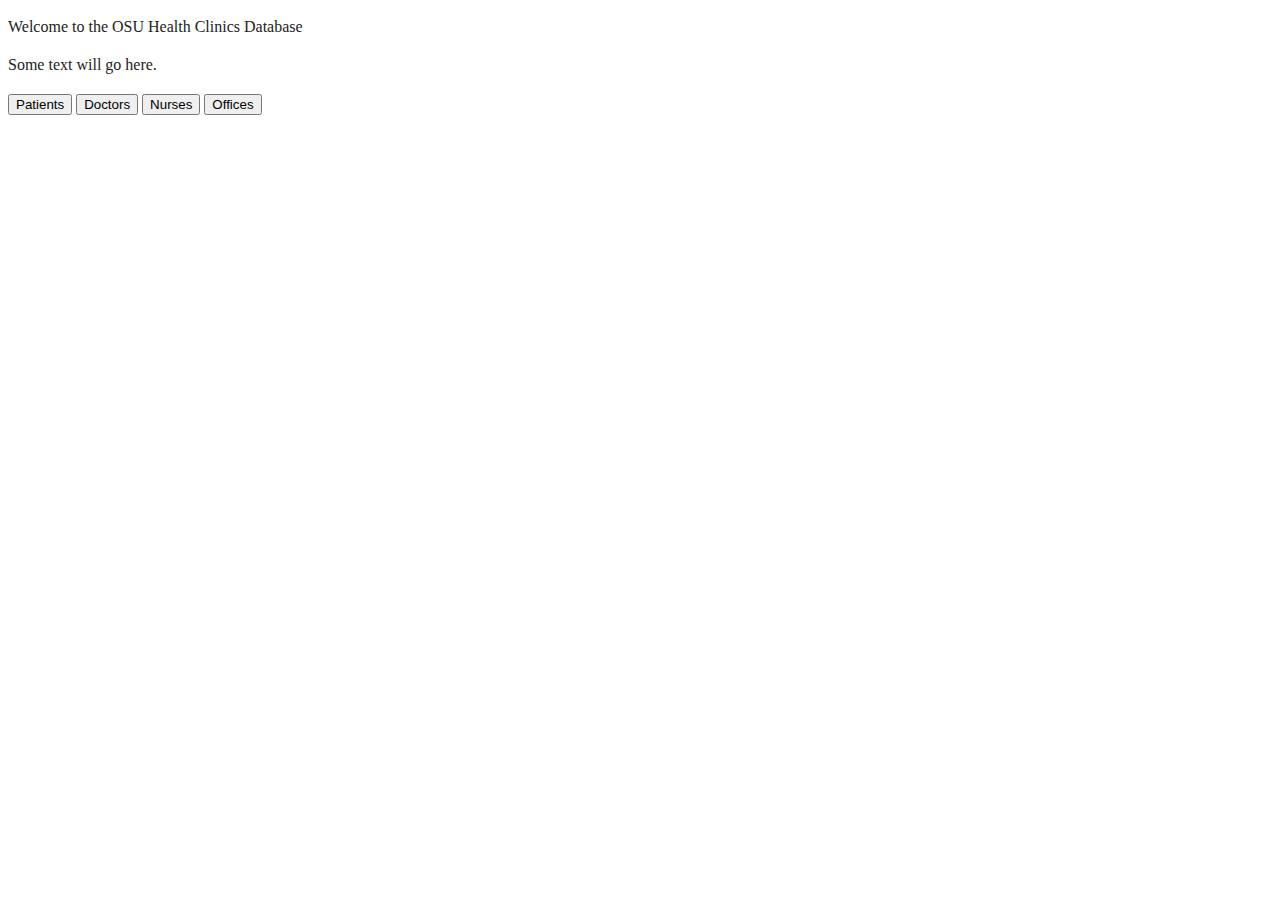
==== index.html @ 06c8b8f0 "Add files via upload" ====
<!doctype html>
<html class="no-js" lang="">

<head>
  <meta charset="utf-8">
  <title>OSU Health Clinics Database</title>
  <link rel="stylesheet" href="css/main.css">
</head>

<body>
  <p>Welcome to the OSU Health Clinics Database</p>
  <p>Some text will go here.</p>
  <a href="patients.html"><button>Patients</button></a>
  <a href="doctors.html"><button>Doctors</button></a>
  <a href="nurses.html"><button>Nurses</button></a>
  <a href="offices.html"><button>Offices</button></a>
  <script src="js/main.js"></script>
</body>

</html>
---- css/main.css ----
/*! HTML5 Boilerplate v8.0.0 | MIT License | https://html5boilerplate.com/ */

/* main.css 2.1.0 | MIT License | https://github.com/h5bp/main.css#readme */
/*
 * What follows is the result of much research on cross-browser styling.
 * Credit left inline and big thanks to Nicolas Gallagher, Jonathan Neal,
 * Kroc Camen, and the H5BP dev community and team.
 */

/* ==========================================================================
   Base styles: opinionated defaults
   ========================================================================== */

html {
  color: #222;
  font-size: 1em;
  line-height: 1.4;
}

/*
 * Remove text-shadow in selection highlight:
 * https://twitter.com/miketaylr/status/12228805301
 *
 * Vendor-prefixed and regular ::selection selectors cannot be combined:
 * https://stackoverflow.com/a/16982510/7133471
 *
 * Customize the background color to match your design.
 */

::-moz-selection {
  background: #b3d4fc;
  text-shadow: none;
}

::selection {
  background: #b3d4fc;
  text-shadow: none;
}

/*
 * A better looking default horizontal rule
 */

hr {
  display: block;
  height: 1px;
  border: 0;
  border-top: 1px solid #ccc;
  margin: 1em 0;
  padding: 0;
}

/*
 * Remove the gap between audio, canvas, iframes,
 * images, videos and the bottom of their containers:
 * https://github.com/h5bp/html5-boilerplate/issues/440
 */

audio,
canvas,
iframe,
img,
svg,
video {
  vertical-align: middle;
}

/*
 * Remove default fieldset styles.
 */

fieldset {
  border: 0;
  margin: 0;
  padding: 0;
}

/*
 * Allow only vertical resizing of textareas.
 */

textarea {
  resize: vertical;
}

/* ==========================================================================
   Author's custom styles
   ========================================================================== */

/* ==========================================================================
   Helper classes
   ========================================================================== */

/*
 * Hide visually and from screen readers
 */

.hidden,
[hidden] {
  display: none !important;
}

/*
 * Hide only visually, but have it available for screen readers:
 * https://snook.ca/archives/html_and_css/hiding-content-for-accessibility
 *
 * 1. For long content, line feeds are not interpreted as spaces and small width
 *    causes content to wrap 1 word per line:
 *    https://medium.com/@jessebeach/beware-smushed-off-screen-accessible-text-5952a4c2cbfe
 */

.sr-only {
  border: 0;
  clip: rect(0, 0, 0, 0);
  height: 1px;
  margin: -1px;
  overflow: hidden;
  padding: 0;
  position: absolute;
  white-space: nowrap;
  width: 1px;
  /* 1 */
}

/*
 * Extends the .sr-only class to allow the element
 * to be focusable when navigated to via the keyboard:
 * https://www.drupal.org/node/897638
 */

.sr-only.focusable:active,
.sr-only.focusable:focus {
  clip: auto;
  height: auto;
  margin: 0;
  overflow: visible;
  position: static;
  white-space: inherit;
  width: auto;
}

/*
 * Hide visually and from screen readers, but maintain layout
 */

.invisible {
  visibility: hidden;
}

/*
 * Clearfix: contain floats
 *
 * For modern browsers
 * 1. The space content is one way to avoid an Opera bug when the
 *    `contenteditable` attribute is included anywhere else in the document.
 *    Otherwise it causes space to appear at the top and bottom of elements
 *    that receive the `clearfix` class.
 * 2. The use of `table` rather than `block` is only necessary if using
 *    `:before` to contain the top-margins of child elements.
 */

.clearfix::before,
.clearfix::after {
  content: " ";
  display: table;
}

.clearfix::after {
  clear: both;
}

/* ==========================================================================
   EXAMPLE Media Queries for Responsive Design.
   These examples override the primary ('mobile first') styles.
   Modify as content requires.
   ========================================================================== */

@media only screen and (min-width: 35em) {
  /* Style adjustments for viewports that meet the condition */
}

@media print,
  (-webkit-min-device-pixel-ratio: 1.25),
  (min-resolution: 1.25dppx),
  (min-resolution: 120dpi) {
  /* Style adjustments for high resolution devices */
}

/* ==========================================================================
   Print styles.
   Inlined to avoid the additional HTTP request:
   https://www.phpied.com/delay-loading-your-print-css/
   ========================================================================== */

@media print {
  *,
  *::before,
  *::after {
    background: #fff !important;
    color: #000 !important;
    /* Black prints faster */
    box-shadow: none !important;
    text-shadow: none !important;
  }

  a,
  a:visited {
    text-decoration: underline;
  }

  a[href]::after {
    content: " (" attr(href) ")";
  }

  abbr[title]::after {
    content: " (" attr(title) ")";
  }

  /*
   * Don't show links that are fragment identifiers,
   * or use the `javascript:` pseudo protocol
   */
  a[href^="#"]::after,
  a[href^="javascript:"]::after {
    content: "";
  }

  pre {
    white-space: pre-wrap !important;
  }

  pre,
  blockquote {
    border: 1px solid #999;
    page-break-inside: avoid;
  }

  /*
   * Printing Tables:
   * https://web.archive.org/web/20180815150934/http://css-discuss.incutio.com/wiki/Printing_Tables
   */
  thead {
    display: table-header-group;
  }

  tr,
  img {
    page-break-inside: avoid;
  }

  p,
  h2,
  h3 {
    orphans: 3;
    widows: 3;
  }

  h2,
  h3 {
    page-break-after: avoid;
  }
}
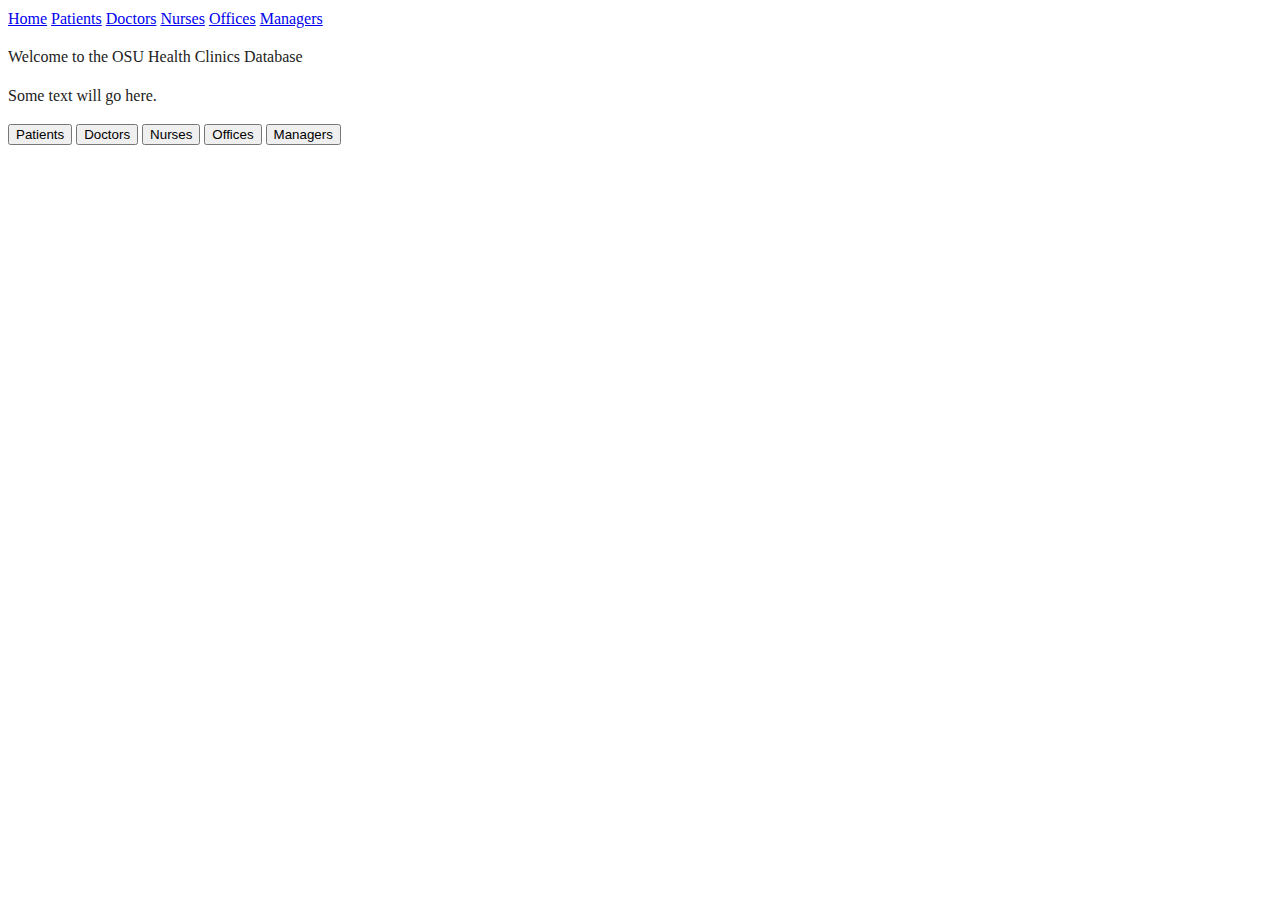
==== commit f31ddcaf: "Add files via upload" ====
--- a/index.html
+++ b/index.html
@@ -8,12 +8,24 @@
 </head>
 
 <body>
+  <div class="topnav">
+    <a class="active" href="index.html">Home</a>
+    <a href="patients.html">Patients</a>
+    <a href="doctors.html">Doctors</a>
+    <a href="nurses.html">Nurses</a>
+    <a href="offices.html">Offices</a>
+    <a href="managers.html">Managers</a>
+</div>
+
+
   <p>Welcome to the OSU Health Clinics Database</p>
   <p>Some text will go here.</p>
   <a href="patients.html"><button>Patients</button></a>
   <a href="doctors.html"><button>Doctors</button></a>
   <a href="nurses.html"><button>Nurses</button></a>
   <a href="offices.html"><button>Offices</button></a>
+  <a href="managers.html"><button>Managers</button></a>
+
   <script src="js/main.js"></script>
 </body>
 
--- a/css/main.css
+++ b/css/main.css
@@ -17,29 +17,9 @@
   line-height: 1.4;
 }
 
-/*
- * Remove text-shadow in selection highlight:
- * https://twitter.com/miketaylr/status/12228805301
- *
- * Vendor-prefixed and regular ::selection selectors cannot be combined:
- * https://stackoverflow.com/a/16982510/7133471
- *
- * Customize the background color to match your design.
- */
-
-::-moz-selection {
-  background: #b3d4fc;
-  text-shadow: none;
+td, th {
+  border: 1px solid gray;
 }
-
-::selection {
-  background: #b3d4fc;
-  text-shadow: none;
-}
-
-/*
- * A better looking default horizontal rule
- */
 
 hr {
   display: block;
@@ -50,214 +30,3 @@
   padding: 0;
 }
 
-/*
- * Remove the gap between audio, canvas, iframes,
- * images, videos and the bottom of their containers:
- * https://github.com/h5bp/html5-boilerplate/issues/440
- */
-
-audio,
-canvas,
-iframe,
-img,
-svg,
-video {
-  vertical-align: middle;
-}
-
-/*
- * Remove default fieldset styles.
- */
-
-fieldset {
-  border: 0;
-  margin: 0;
-  padding: 0;
-}
-
-/*
- * Allow only vertical resizing of textareas.
- */
-
-textarea {
-  resize: vertical;
-}
-
-/* ==========================================================================
-   Author's custom styles
-   ========================================================================== */
-
-/* ==========================================================================
-   Helper classes
-   ========================================================================== */
-
-/*
- * Hide visually and from screen readers
- */
-
-.hidden,
-[hidden] {
-  display: none !important;
-}
-
-/*
- * Hide only visually, but have it available for screen readers:
- * https://snook.ca/archives/html_and_css/hiding-content-for-accessibility
- *
- * 1. For long content, line feeds are not interpreted as spaces and small width
- *    causes content to wrap 1 word per line:
- *    https://medium.com/@jessebeach/beware-smushed-off-screen-accessible-text-5952a4c2cbfe
- */
-
-.sr-only {
-  border: 0;
-  clip: rect(0, 0, 0, 0);
-  height: 1px;
-  margin: -1px;
-  overflow: hidden;
-  padding: 0;
-  position: absolute;
-  white-space: nowrap;
-  width: 1px;
-  /* 1 */
-}
-
-/*
- * Extends the .sr-only class to allow the element
- * to be focusable when navigated to via the keyboard:
- * https://www.drupal.org/node/897638
- */
-
-.sr-only.focusable:active,
-.sr-only.focusable:focus {
-  clip: auto;
-  height: auto;
-  margin: 0;
-  overflow: visible;
-  position: static;
-  white-space: inherit;
-  width: auto;
-}
-
-/*
- * Hide visually and from screen readers, but maintain layout
- */
-
-.invisible {
-  visibility: hidden;
-}
-
-/*
- * Clearfix: contain floats
- *
- * For modern browsers
- * 1. The space content is one way to avoid an Opera bug when the
- *    `contenteditable` attribute is included anywhere else in the document.
- *    Otherwise it causes space to appear at the top and bottom of elements
- *    that receive the `clearfix` class.
- * 2. The use of `table` rather than `block` is only necessary if using
- *    `:before` to contain the top-margins of child elements.
- */
-
-.clearfix::before,
-.clearfix::after {
-  content: " ";
-  display: table;
-}
-
-.clearfix::after {
-  clear: both;
-}
-
-/* ==========================================================================
-   EXAMPLE Media Queries for Responsive Design.
-   These examples override the primary ('mobile first') styles.
-   Modify as content requires.
-   ========================================================================== */
-
-@media only screen and (min-width: 35em) {
-  /* Style adjustments for viewports that meet the condition */
-}
-
-@media print,
-  (-webkit-min-device-pixel-ratio: 1.25),
-  (min-resolution: 1.25dppx),
-  (min-resolution: 120dpi) {
-  /* Style adjustments for high resolution devices */
-}
-
-/* ==========================================================================
-   Print styles.
-   Inlined to avoid the additional HTTP request:
-   https://www.phpied.com/delay-loading-your-print-css/
-   ========================================================================== */
-
-@media print {
-  *,
-  *::before,
-  *::after {
-    background: #fff !important;
-    color: #000 !important;
-    /* Black prints faster */
-    box-shadow: none !important;
-    text-shadow: none !important;
-  }
-
-  a,
-  a:visited {
-    text-decoration: underline;
-  }
-
-  a[href]::after {
-    content: " (" attr(href) ")";
-  }
-
-  abbr[title]::after {
-    content: " (" attr(title) ")";
-  }
-
-  /*
-   * Don't show links that are fragment identifiers,
-   * or use the `javascript:` pseudo protocol
-   */
-  a[href^="#"]::after,
-  a[href^="javascript:"]::after {
-    content: "";
-  }
-
-  pre {
-    white-space: pre-wrap !important;
-  }
-
-  pre,
-  blockquote {
-    border: 1px solid #999;
-    page-break-inside: avoid;
-  }
-
-  /*
-   * Printing Tables:
-   * https://web.archive.org/web/20180815150934/http://css-discuss.incutio.com/wiki/Printing_Tables
-   */
-  thead {
-    display: table-header-group;
-  }
-
-  tr,
-  img {
-    page-break-inside: avoid;
-  }
-
-  p,
-  h2,
-  h3 {
-    orphans: 3;
-    widows: 3;
-  }
-
-  h2,
-  h3 {
-    page-break-after: avoid;
-  }
-}
-
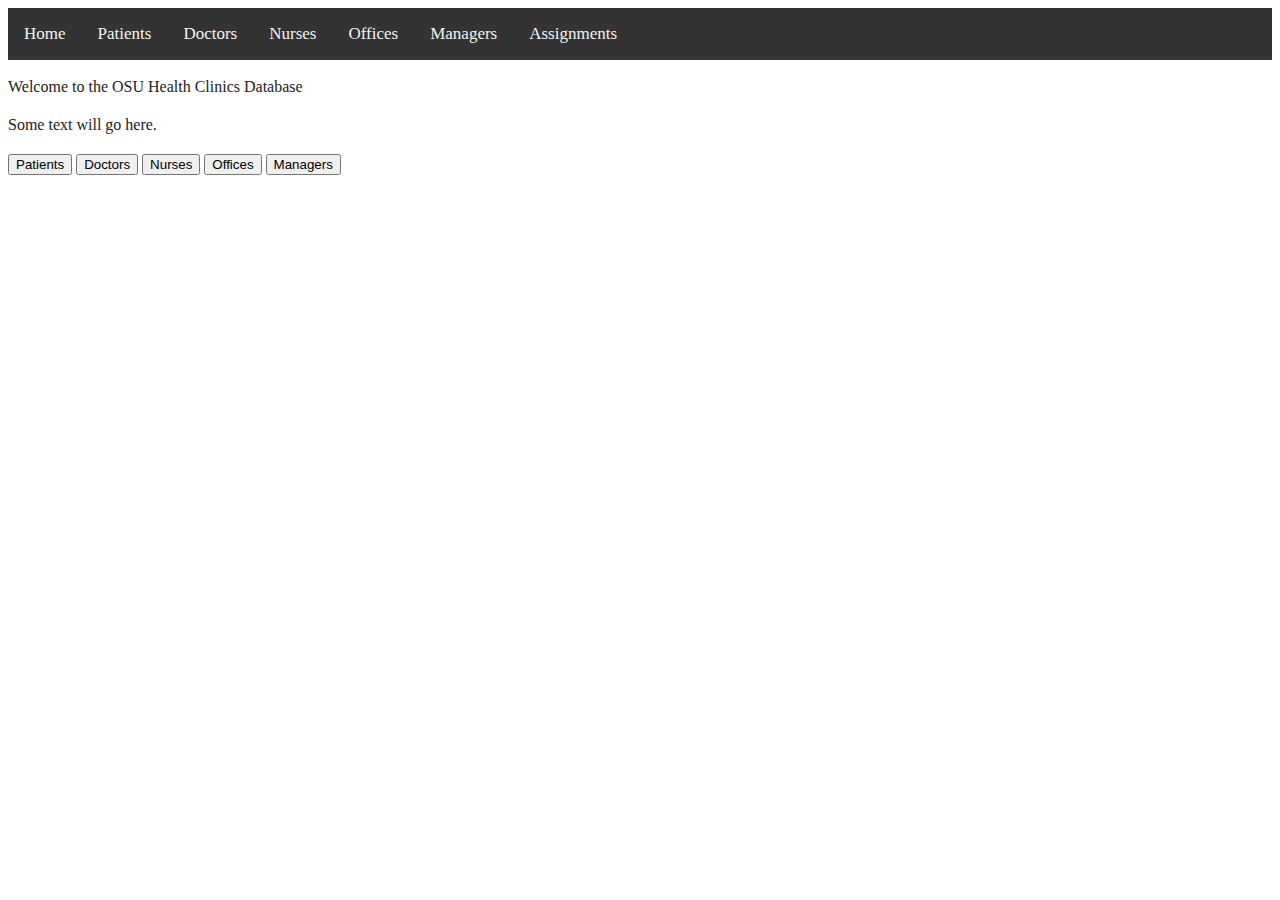
==== commit d21eea05: "Add files via upload" ====
--- a/index.html
+++ b/index.html
@@ -15,6 +15,7 @@
     <a href="nurses.html">Nurses</a>
     <a href="offices.html">Offices</a>
     <a href="managers.html">Managers</a>
+	<a href="officedoctor.html">Assignments</a>
 </div>
 
 
--- a/css/main.css
+++ b/css/main.css
@@ -30,3 +30,18 @@
   padding: 0;
 }
 
+/* Add a black background color to the top navigation */
+.topnav {
+  background-color: #333;
+  overflow: hidden;
+}
+
+/* Style the links inside the navigation bar */
+.topnav a {
+  float: left;
+  color: #f2f2f2;
+  text-align: center;
+  padding: 14px 16px;
+  text-decoration: none;
+  font-size: 17px;
+}
